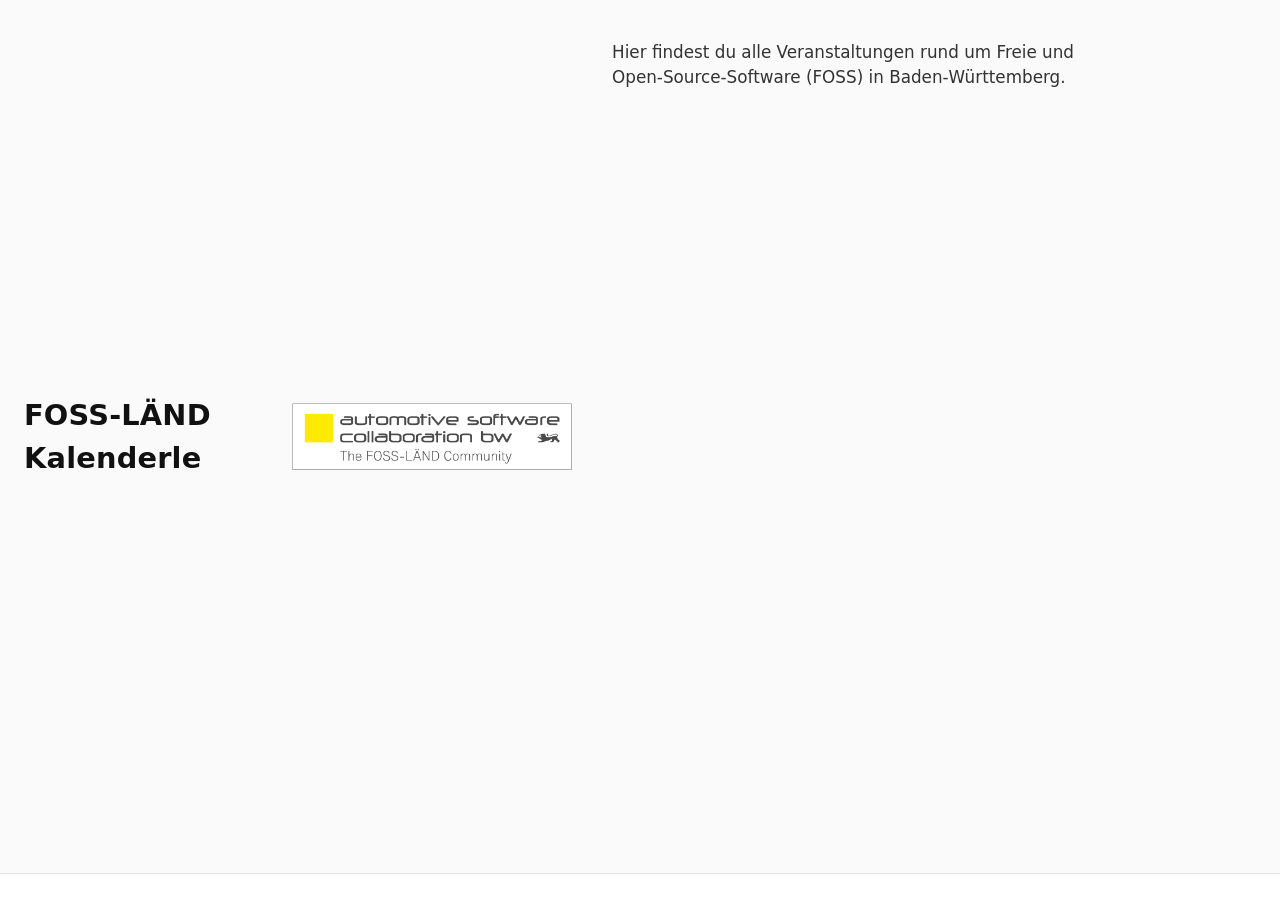
==== index.html @ a0aa8c06 "Add logo image to site header" ====
<!DOCTYPE html>
<html lang="de">
<head>
  <meta charset="UTF-8" />
  <title>FOSS‑LÄND Kalenderle</title>
  <meta name="viewport" content="width=device-width, initial-scale=1" />
  <style>
    :root {
      --pad: 24px;
      --border: #e5e5e5;
      --bg: #fff;
      --bg-header: #fafafa;
      --text: #111;
      --maxw: 1200px;
    }
    * { box-sizing: border-box; }
    body {
      margin: 0;
      font-family: system-ui, -apple-system, Segoe UI, Roboto, "Helvetica Neue", Arial, sans-serif;
      color: var(--text);
      background: var(--bg);
      line-height: 1.5;
    }

    /* Kopfbereich: Titel links, Logo (SVG) rechts */
    .site-header {
      display: flex;
      align-items: center;
      justify-content: space-between;
      gap: 16px;
      padding: 16px var(--pad);
      border-bottom: 1px solid var(--border);
      background: var(--bg-header);
    }
    .site-title {
      margin: 0;
      font-size: 1.8rem;
      font-weight: 700;
      letter-spacing: 0.2px;
    }

    /* Logo rechts: JPG proportional, mit Obergrenzen und sauberem Einpassen */
    .logo {
      display: block;
      height: 96px;         /* Basis-Höhe für Desktop-Kopfzeile */
      width: auto;          /* Breite proportional */
      max-width: 280px;     /* falls das Logo sehr breit ist */
      object-fit: contain;  /* sichert saubere Darstellung, falls width/height gesetzt werden */
    }


    /* Seite / Inhalt */
    .page {
      padding: var(--pad);
      max-width: var(--maxw);
      margin: 0 auto;
    }
    .intro {
      margin: 0 0 16px 0;
      font-size: 1.05rem;
      color: #333;
    }

    /* Kalender-iFrame: responsiv + Mindesthöhe */
    .calendar-frame {
      width: 100%;
      height: 80vh;         /* 80% der Fensterhöhe */
      min-height: 720px;    /* nicht kleiner als 720px am Desktop */
      border: none;
      background:
        url('https://raw.githubusercontent.com/niccokunzmann/open-web-calendar/master/static/img/loaders/circular-loader.gif')
        center center no-repeat;
    }


    /* Mobile Anpassung: Logo etwas kleiner, damit der Header kompakt bleibt */
    @media (max-width: 600px) {
      .logo {
        height: 40px;
        max-width: 220px;
      }
    }
    
    /* Sehr schmale Screens: noch kompakter */
    @media (max-width: 400px) {
      .logo {
        height: 36px;
        max-width: 200px;
      }
    }
  </style>
</head>

<body>
  <!-- Kopfbereich: Titel + echtes JPG-Logo -->
  <header class="site-header">
    <h1 class="site-title">FOSS‑LÄND Kalenderle</h1>
    <img 
      class="logo"
      src="assets/Logo_Automotive_Software_Collaboration_BW.png"
  </header>


  <!-- Inhalt: Beschreibungstext + Kalender -->
  <main class="page">
    <p class="intro">Hier findest du alle Veranstaltungen rund um Freie und Open‑Source‑Software (FOSS) in Baden‑Württemberg.</p>

    <iframe
      class="calendar-frame"
      id="open-web-calendar"
      title="FOSS‑LÄND – Kalender"
      src="https://open-web-calendar.hosted.quelltext.eu/calendar.html?language=de&url=https%3A%2F%2Fraw.githubusercontent.com%2Fjtdemer%2Ffoss-laend-events-test%2Frefs%2Fheads%2Fmain%2Fevents.ics"
      sandboxdie <atps://raw.githubusercontent.com/jtdemer/foss-laend-events-test/refs/heads/main/events.icsICS-Datei</a> herunterladen.</p>
    </noscript>
  </main>
</body>
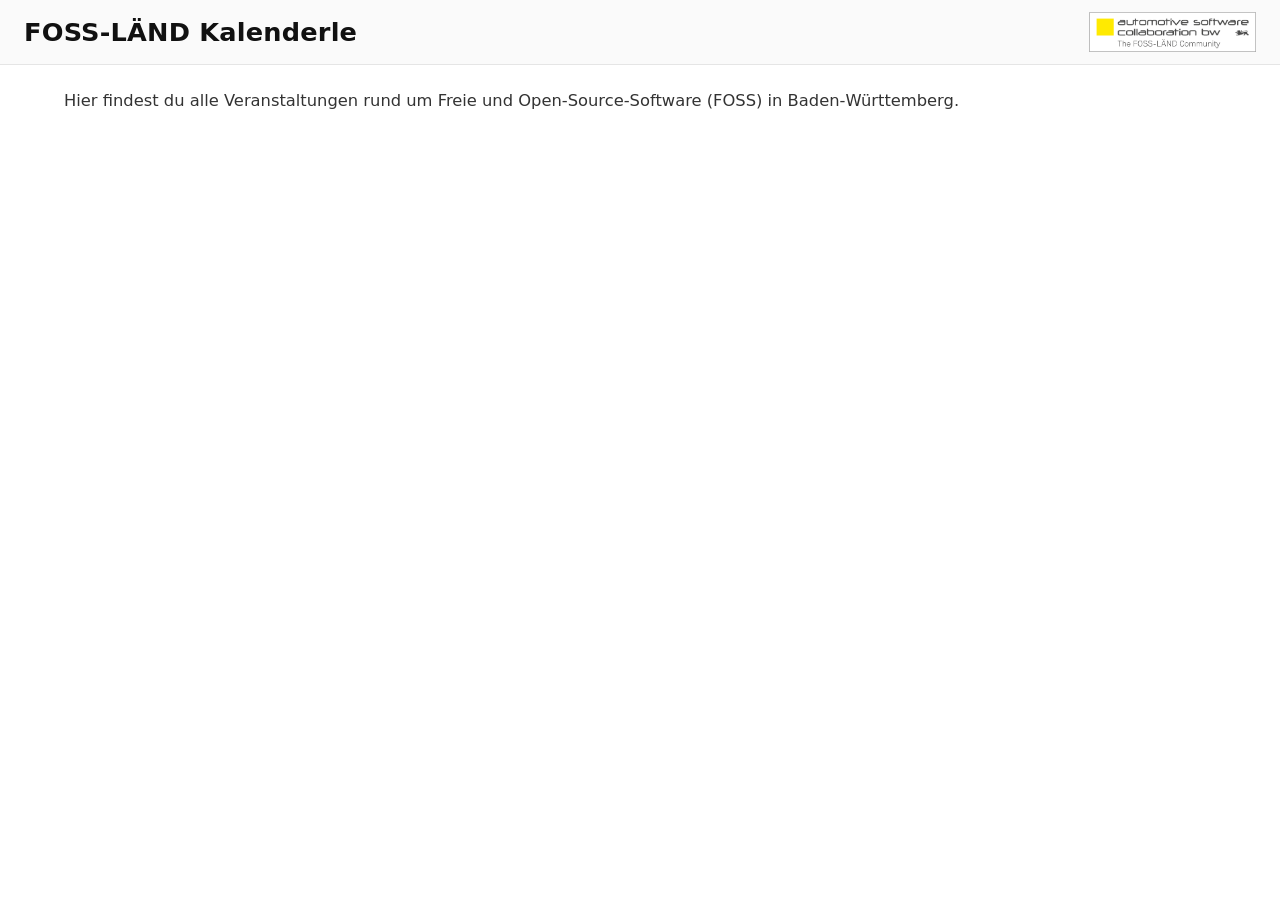
==== commit 55eb9060: "Refactor header and calendar styles for compactness Updated styles for header, logo, and calendar fr" ====
--- a/index.html
+++ b/index.html
@@ -23,95 +23,90 @@
       line-height: 1.5;
     }
 
-    /* Kopfbereich: Titel links, Logo (SVG) rechts */
+    /* Kopfbereich: Titel links, Logo rechts – kompakt und ohne Umbruch */
     .site-header {
       display: flex;
-      align-items: center;
+      align-items: center;        /* Header wird nicht „hochgezogen“ */
       justify-content: space-between;
       gap: 16px;
-      padding: 16px var(--pad);
+      padding: 12px var(--pad);   /* kleiner als zuvor */
       border-bottom: 1px solid var(--border);
       background: var(--bg-header);
+      flex-wrap: nowrap;          /* sicherstellen, dass nichts in die nächste Zeile geht */
     }
     .site-title {
       margin: 0;
-      font-size: 1.8rem;
+      font-size: 1.6rem;          /* etwas kleiner */
       font-weight: 700;
       letter-spacing: 0.2px;
     }
-
-    /* Logo rechts: JPG proportional, mit Obergrenzen und sauberem Einpassen */
     .logo {
       display: block;
-      height: 96px;         /* Basis-Höhe für Desktop-Kopfzeile */
-      width: auto;          /* Breite proportional */
-      max-width: 280px;     /* falls das Logo sehr breit ist */
-      object-fit: contain;  /* sichert saubere Darstellung, falls width/height gesetzt werden */
+      height: 40px;               /* kompakte Logo-Höhe */
+      width: auto;
+      max-width: 260px;           /* sehr breite Logos begrenzen */
+      object-fit: contain;
     }
 
-
-    /* Seite / Inhalt */
+    /* Seiten-Container für Intro + Kalender */
     .page {
       padding: var(--pad);
       max-width: var(--maxw);
       margin: 0 auto;
     }
     .intro {
-      margin: 0 0 16px 0;
-      font-size: 1.05rem;
+      margin: 0 0 12px 0;
+      font-size: 1.02rem;
       color: #333;
+      text-align: left;
     }
 
-    /* Kalender-iFrame: responsiv + Mindesthöhe */
+    /* Kalender: volle Breite, angenehme Höhe, nicht zu dominant */
     .calendar-frame {
       width: 100%;
-      height: 80vh;         /* 80% der Fensterhöhe */
-      min-height: 720px;    /* nicht kleiner als 720px am Desktop */
+      height: 72vh;          /* etwas niedriger als 80vh, wirkt luftiger */
+      min-height: 640px;     /* Desktop-Mindesthöhe */
       border: none;
       background:
         url('https://raw.githubusercontent.com/niccokunzmann/open-web-calendar/master/static/img/loaders/circular-loader.gif')
         center center no-repeat;
     }
 
-
-    /* Mobile Anpassung: Logo etwas kleiner, damit der Header kompakt bleibt */
+    /* Mobile Feinschliff */
     @media (max-width: 600px) {
-      .logo {
-        height: 40px;
-        max-width: 220px;
-      }
+      .site-header { padding: 10px 16px; }
+      .logo { height: 36px; max-width: 220px; }
+      .site-title { font-size: 1.4rem; }
     }
-    
-    /* Sehr schmale Screens: noch kompakter */
-    @media (max-width: 400px) {
-      .logo {
-        height: 36px;
-        max-width: 200px;
-      }
+    @media (max-width: 460px) {
+      .site-header { flex-direction: column; align-items: flex-start; }
+      .calendar-frame { height: 64vh; min-height: 520px; }
     }
   </style>
 </head>
-
 <body>
-  <!-- Kopfbereich: Titel + echtes JPG-Logo -->
+  <!-- WICHTIG: Header ist nur Titel + Logo und wird korrekt geschlossen -->
   <header class="site-header">
     <h1 class="site-title">FOSS‑LÄND Kalenderle</h1>
-    <img 
+    <img
       class="logo"
-      src="assets/Logo_Automotive_Software_Collaboration_BW.png"
+      src="assets/Logo_Automotive_Software_Collaboration_BW.png" boration BW – Logo">
   </header>
 
-
-  <!-- Inhalt: Beschreibungstext + Kalender -->
+  <!-- Inhalt liegt außerhalb des Headers -->
   <main class="page">
-    <p class="intro">Hier findest du alle Veranstaltungen rund um Freie und Open‑Source‑Software (FOSS) in Baden‑Württemberg.</p>
+    <p class="intro">
+      Hier findest du alle Veranstaltungen rund um Freie und Open‑Source‑Software (FOSS) in Baden‑Württemberg.
+    </p>
 
     <iframe
       class="calendar-frame"
       id="open-web-calendar"
-      title="FOSS‑LÄND – Kalender"
+      title="FOSS‑LÄND – Kalenderle"
       src="https://open-web-calendar.hosted.quelltext.eu/calendar.html?language=de&url=https%3A%2F%2Fraw.githubusercontent.com%2Fjtdemer%2Ffoss-laend-events-test%2Frefs%2Fheads%2Fmain%2Fevents.ics"
-      sandboxdie <atps://raw.githubusercontent.com/jtdemer/foss-laend-events-test/refs/heads/main/events.icsICS-Datei</a> herunterladen.</p>
+      sandbox="allow-scripts allow-same-origin"
+      loading="lazy"
+      referrerts-test/refs/headsnts.icsICS-Datei      referrerts-test/refs/headsnts.icsICS-Datei</a> herunterladen.</p>
     </noscript>
   </main>
 </body>
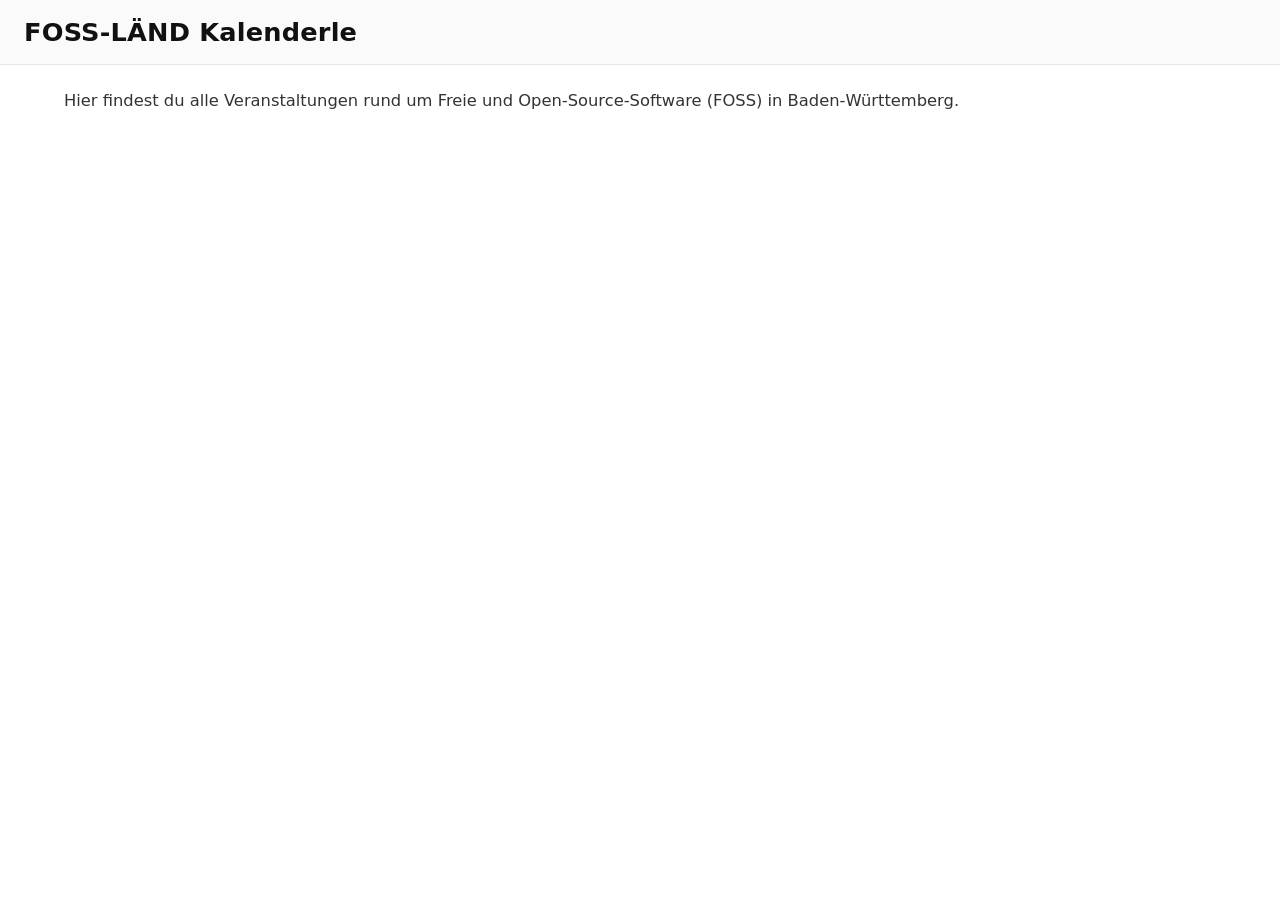
==== commit 7dd2b346: "Fix HTML syntax errors in index.html" ====
--- a/index.html
+++ b/index.html
@@ -88,9 +88,11 @@
   <!-- WICHTIG: Header ist nur Titel + Logo und wird korrekt geschlossen -->
   <header class="site-header">
     <h1 class="site-title">FOSS‑LÄND Kalenderle</h1>
+    <a href="https://www.foss.e-mobilbw.de" targetlass="logo"
     <img
       class="logo"
       src="assets/Logo_Automotive_Software_Collaboration_BW.png" boration BW – Logo">
+    </a>
   </header>
 
   <!-- Inhalt liegt außerhalb des Headers -->
@@ -104,7 +106,7 @@
       id="open-web-calendar"
       title="FOSS‑LÄND – Kalenderle"
       src="https://open-web-calendar.hosted.quelltext.eu/calendar.html?language=de&url=https%3A%2F%2Fraw.githubusercontent.com%2Fjtdemer%2Ffoss-laend-events-test%2Frefs%2Fheads%2Fmain%2Fevents.ics"
-      sandbox="allow-scripts allow-same-origin"
+      sandbox="allow-scripts allow-same-origin allow-popups allow-top-navigation-by-user-activation"
       loading="lazy"
       referrerts-test/refs/headsnts.icsICS-Datei      referrerts-test/refs/headsnts.icsICS-Datei</a> herunterladen.</p>
     </noscript>
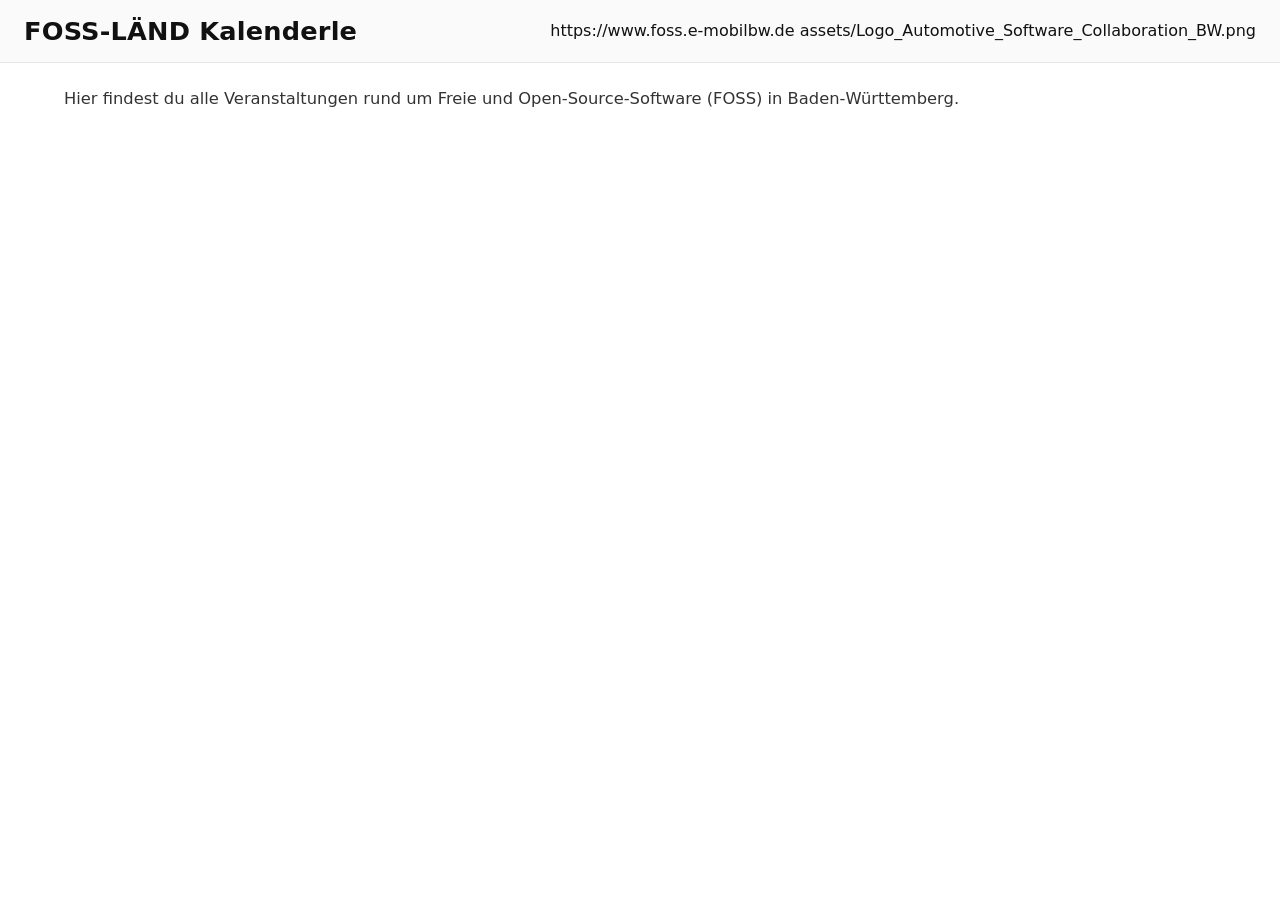
==== commit bd9bcd13: "Update index.html" ====
--- a/index.html
+++ b/index.html
@@ -88,10 +88,8 @@
   <!-- WICHTIG: Header ist nur Titel + Logo und wird korrekt geschlossen -->
   <header class="site-header">
     <h1 class="site-title">FOSS‑LÄND Kalenderle</h1>
-    <a href="https://www.foss.e-mobilbw.de" targetlass="logo"
-    <img
-      class="logo"
-      src="assets/Logo_Automotive_Software_Collaboration_BW.png" boration BW – Logo">
+    https://www.foss.e-mobilbw.de
+     assets/Logo_Automotive_Software_Collaboration_BW.png
     </a>
   </header>
 
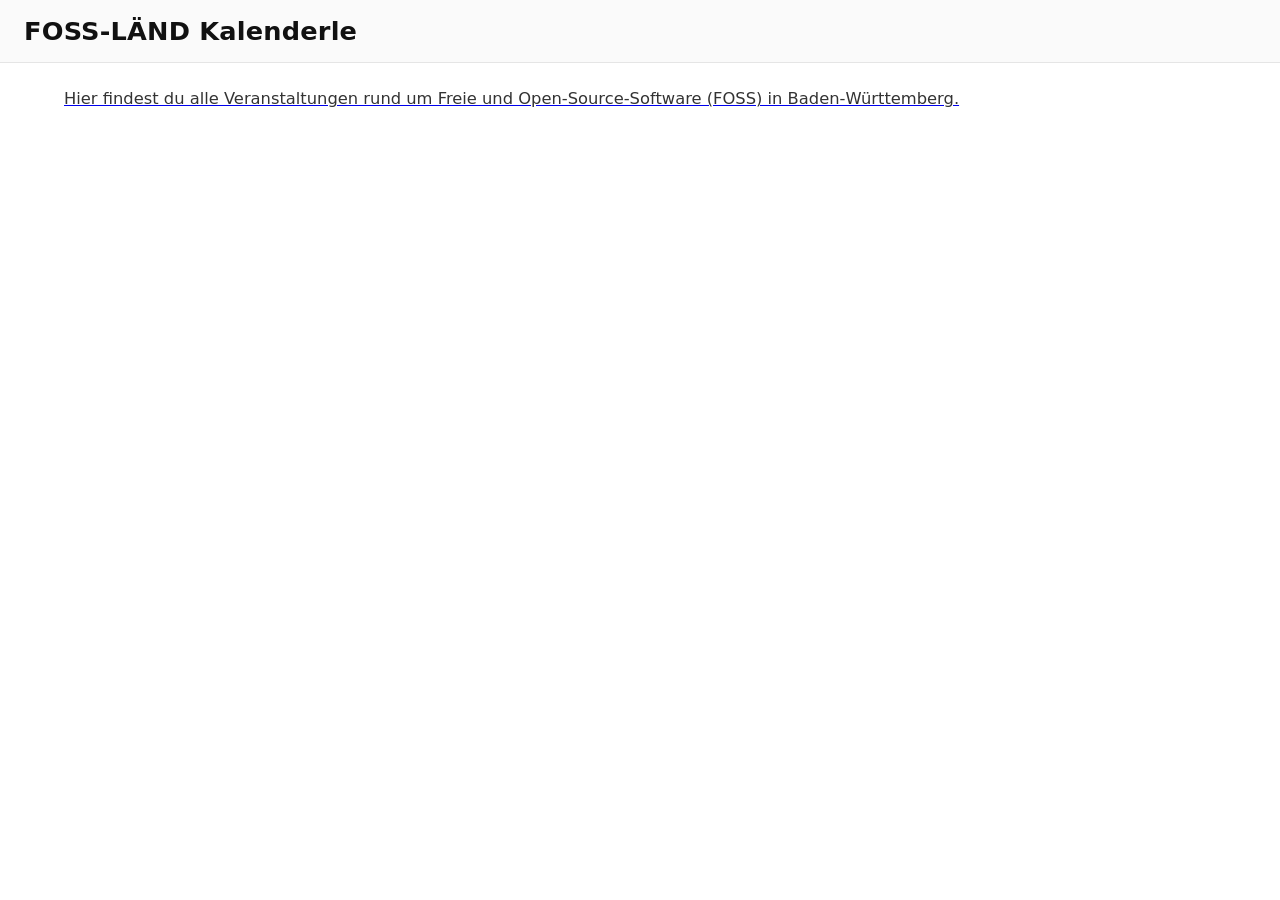
==== commit 37e6f876: "Update index.html" ====
--- a/index.html
+++ b/index.html
@@ -88,9 +88,13 @@
   <!-- WICHTIG: Header ist nur Titel + Logo und wird korrekt geschlossen -->
   <header class="site-header">
     <h1 class="site-title">FOSS‑LÄND Kalenderle</h1>
-    https://www.foss.e-mobilbw.de
-     assets/Logo_Automotive_Software_Collaboration_BW.png
-    </a>
+     <a
+       class="logo-link"
+       href="https://www.foss.e-mobilbw.de"
+     <img
+       class="logo"
+       src="assets/Logo_Automotive_Software_Collaboration_BW.png"
+       lt -->
   </header>
 
   <!-- Inhalt liegt außerhalb des Headers -->
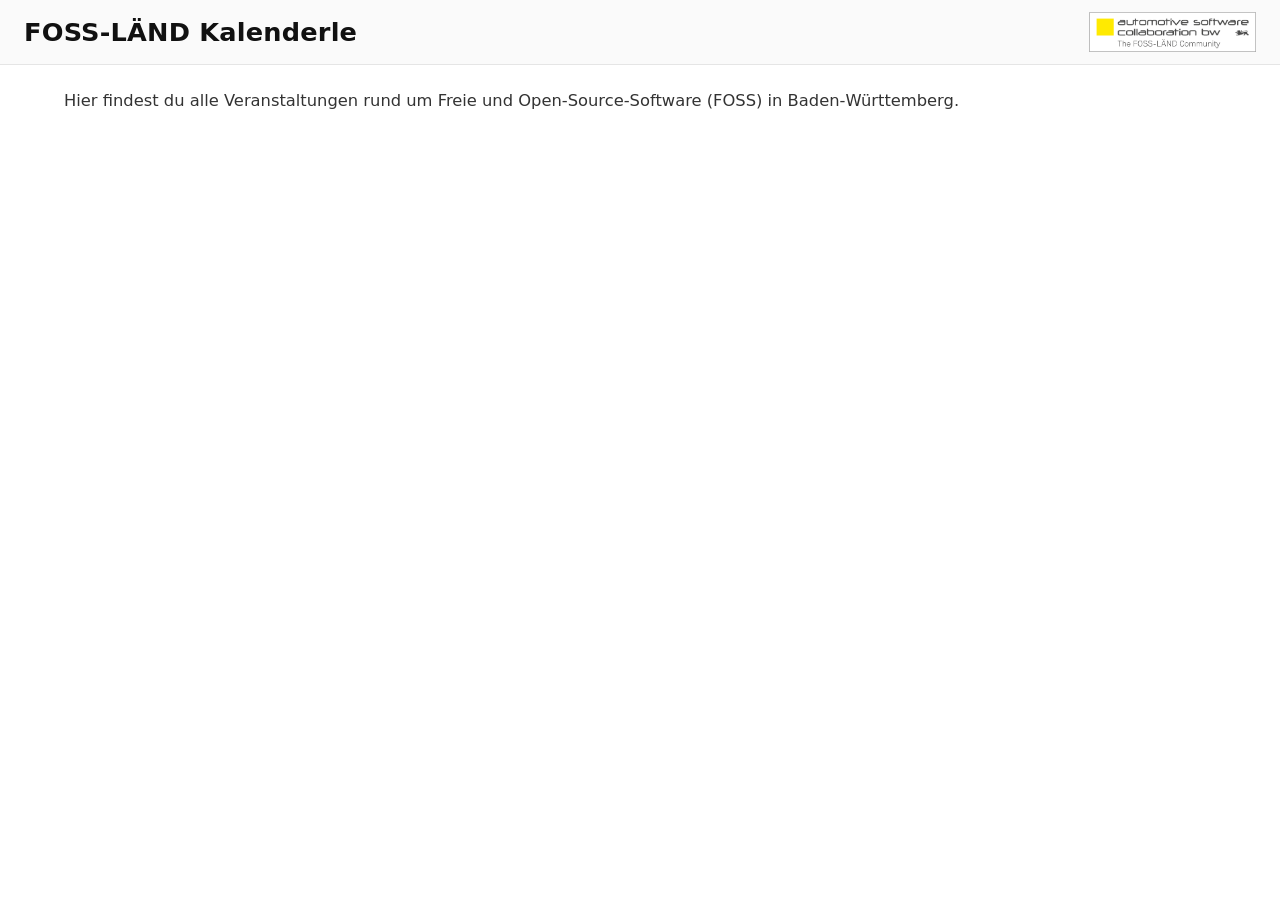
==== commit c66fa494: "Update index.html" ====
--- a/index.html
+++ b/index.html
@@ -91,10 +91,13 @@
      <a
        class="logo-link"
        href="https://www.foss.e-mobilbw.de"
-     <img
+      >
+    <img
        class="logo"
        src="assets/Logo_Automotive_Software_Collaboration_BW.png"
-       lt -->
+       alt="Logo Automotive Software Collaboration BW"
+      />
+      </a>
   </header>
 
   <!-- Inhalt liegt außerhalb des Headers -->
